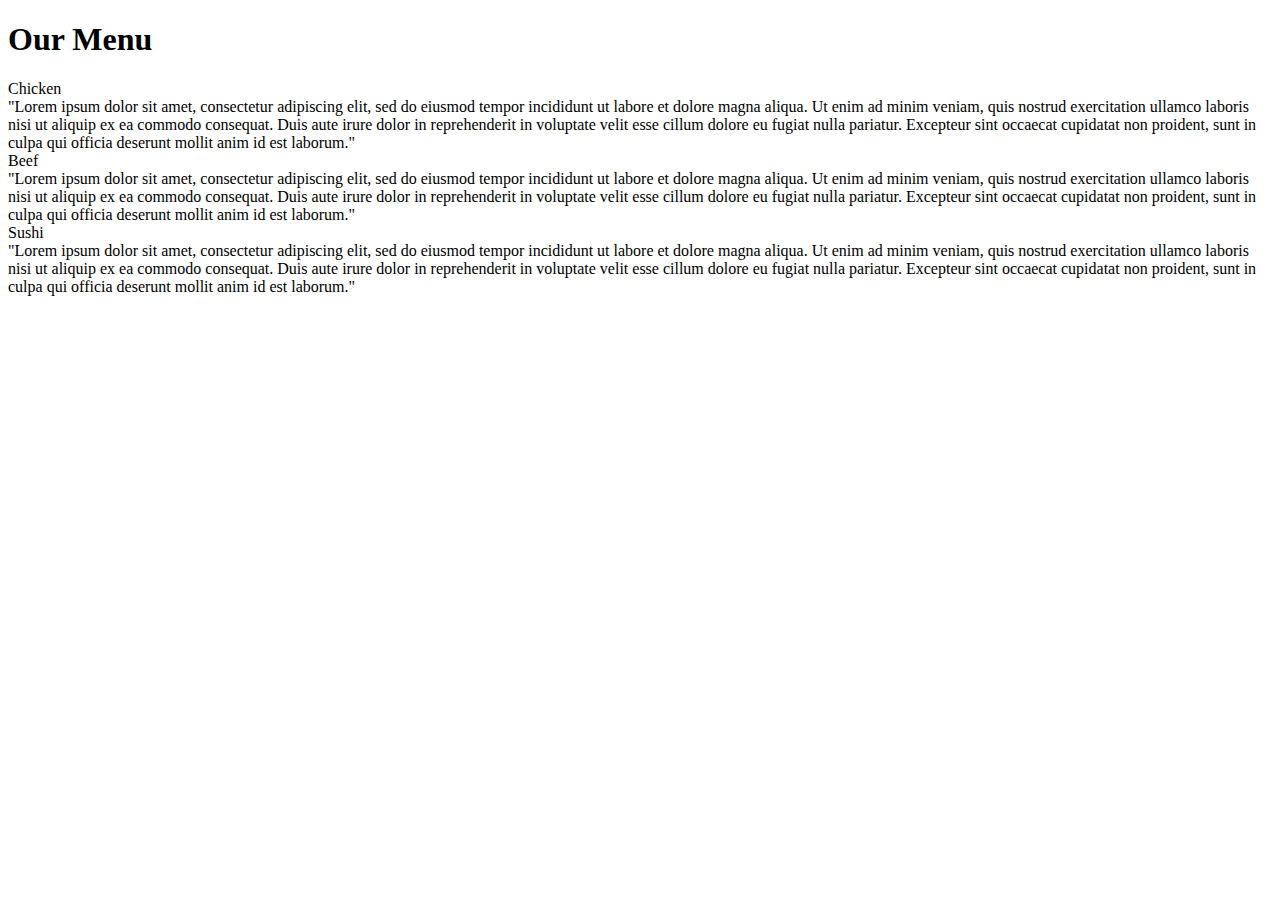
==== index.html @ eadd19dc "Add files via upload" ====
<!DOCTYPE html>
<html>
<head>
<link rel="stylesheet" href="style.css">
<meta charset="utf-8">
<meta name="viewport" content="width=device-width, initial-scale=1">
<title>Responsive Layout</title>
</head>
<body>
<h1>Our Menu</h1>

<div class="row">
  <div id = "box1" class="col-lg-4 col-md-6 col-sg-12">
    <div id = "section1">
    <div id = "Chickenbox">
      Chicken
    </div>
    <div id = "ChickenP" >"Lorem ipsum dolor sit amet, consectetur adipiscing elit, 
    sed do eiusmod tempor incididunt ut labore et dolore magna aliqua. Ut enim ad minim veniam, 
    quis nostrud exercitation ullamco laboris nisi ut aliquip ex ea commodo consequat. 
    Duis aute irure dolor in reprehenderit in voluptate velit esse cillum dolore eu fugiat nulla pariatur. 
    Excepteur sint occaecat cupidatat non proident, sunt in culpa qui officia deserunt mollit anim id est laborum."
    </div>
    </div>
  </div>
  
  <div id = "box2" class="col-lg-4 col-md-6 col-sg-12">
    <div id = "section2">
    <div id = "Beefbox">
      Beef
    </div>
    <div id ="BeefP">
      "Lorem ipsum dolor sit amet, consectetur adipiscing elit, 
    sed do eiusmod tempor incididunt ut labore et dolore magna aliqua. Ut enim ad minim veniam, 
    quis nostrud exercitation ullamco laboris nisi ut aliquip ex ea commodo consequat. 
    Duis aute irure dolor in reprehenderit in voluptate velit esse cillum dolore eu fugiat nulla pariatur. 
    Excepteur sint occaecat cupidatat non proident, sunt in culpa qui officia deserunt mollit anim id est laborum."
    </div>
    </div>
  </div>
  
  <div id = "box3" class="col-lg-4 col-md-12 col-sg-12">
    <div id = "section3">
    <div id = "Sushibox">
      Sushi
    </div>
    <div id = "SushiP">
      "Lorem ipsum dolor sit amet, consectetur adipiscing elit, 
    sed do eiusmod tempor incididunt ut labore et dolore magna aliqua. Ut enim ad minim veniam, 
    quis nostrud exercitation ullamco laboris nisi ut aliquip ex ea commodo consequat. 
    Duis aute irure dolor in reprehenderit in voluptate velit esse cillum dolore eu fugiat nulla pariatur. 
    Excepteur sint occaecat cupidatat non proident, sunt in culpa qui officia deserunt mollit anim id est laborum."
    </div>
    </div>
  </div>
</div>

</body>
</html>
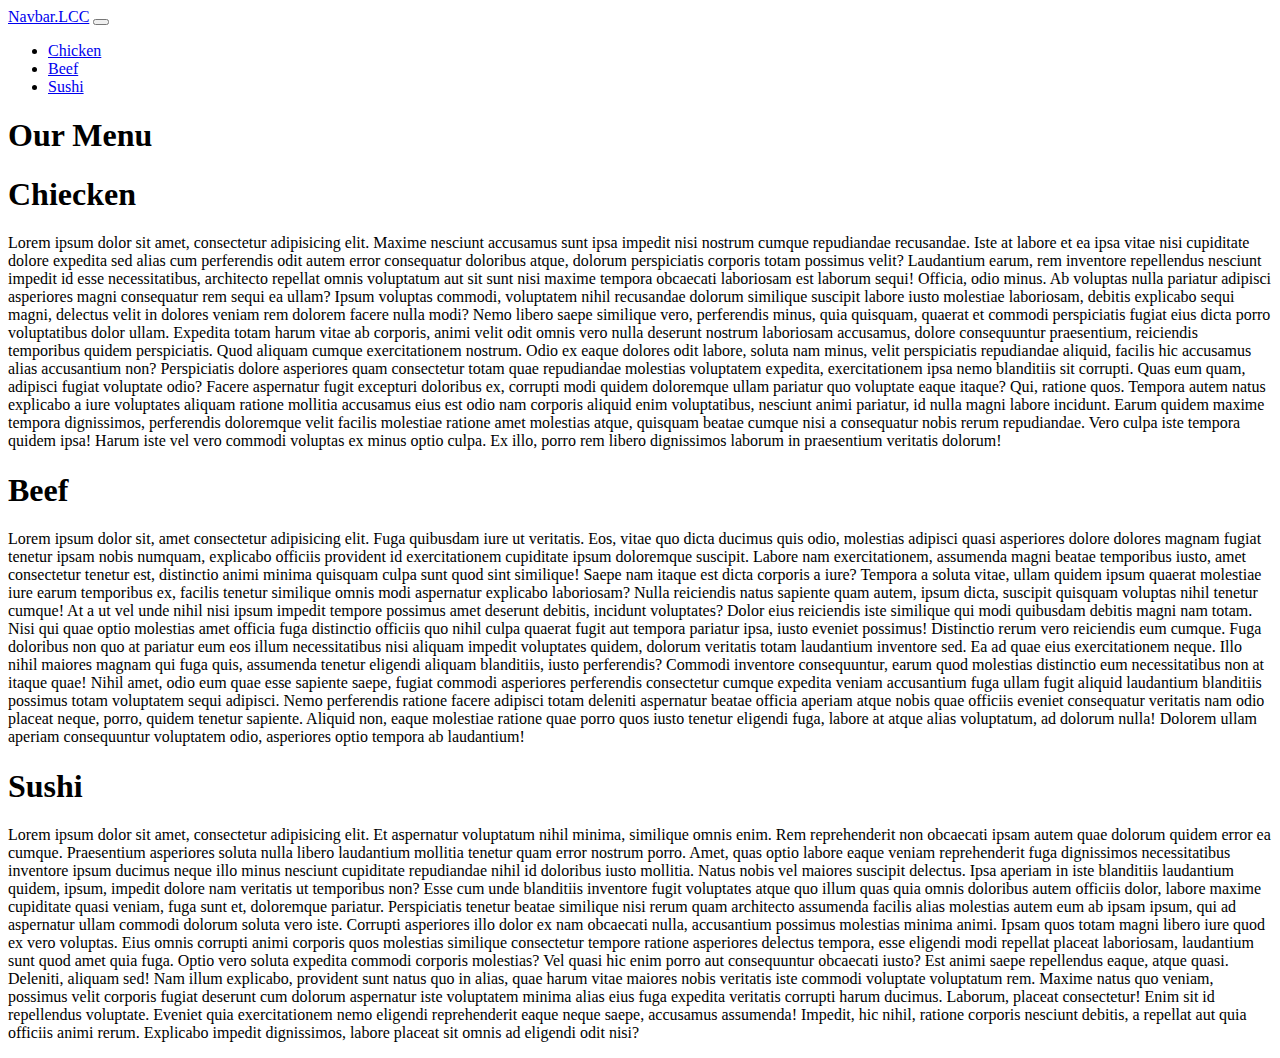
==== commit 42a3f072: "Update index.html" ====
--- a/index.html
+++ b/index.html
@@ -5,55 +5,66 @@
 <meta charset="utf-8">
 <meta name="viewport" content="width=device-width, initial-scale=1">
 <title>Responsive Layout</title>
+<link href="https://cdn.jsdelivr.net/npm/bootstrap@5.2.0-beta1/dist/css/bootstrap.min.css" rel="stylesheet" integrity="sha384-0evHe/X+R7YkIZDRvuzKMRqM+OrBnVFBL6DOitfPri4tjfHxaWutUpFmBp4vmVor" crossorigin="anonymous">
 </head>
 <body>
-<h1>Our Menu</h1>
 
-<div class="row">
-  <div id = "box1" class="col-lg-4 col-md-6 col-sg-12">
-    <div id = "section1">
-    <div id = "Chickenbox">
-      Chicken
+<nav class="navbar navbar-expand-sm bg-light">
+    <div class="container-fluid">
+      <a class="navbar-brand ms-2" href="#">Navbar.LCC</a>
+      <button class="navbar-toggler" type="button" data-bs-toggle="collapse" data-bs-target="#navbarSupportedContent" aria-controls="navbarSupportedContent" aria-expanded="false" aria-label="Toggle navigation">
+        <span class="navbar-toggler-icon"></span>
+        
+      </button>
+      <div class="collapse navbar-collapse align-center" id="navbarSupportedContent">
+        <ul class="navbar-nav me-auto mb-2 mb-lg-0">
+           
+          <li class="nav-item d-sm-none text-center ">
+            <a class="nav-link" href="#box1">Chicken</a>
+          </li>
+         
+          <li class="nav-item d-sm-none text-center">
+            <a class="nav-link" href="#box2">Beef</a>
+          </li>
+         
+          <li class="nav-item d-sm-none text-center">
+            <a class="nav-link" href="#box3">Sushi</a>
+          </li>
+
+        </ul>  
+      </div>
     </div>
-    <div id = "ChickenP" >"Lorem ipsum dolor sit amet, consectetur adipiscing elit, 
-    sed do eiusmod tempor incididunt ut labore et dolore magna aliqua. Ut enim ad minim veniam, 
-    quis nostrud exercitation ullamco laboris nisi ut aliquip ex ea commodo consequat. 
-    Duis aute irure dolor in reprehenderit in voluptate velit esse cillum dolore eu fugiat nulla pariatur. 
-    Excepteur sint occaecat cupidatat non proident, sunt in culpa qui officia deserunt mollit anim id est laborum."
-    </div>
+</nav>   
+
+<h1 class = "text-center my-3">Our Menu</h1>
+
+<div class="row my-5">
+  <div id = "box1" class="col-lg-12 col-md-12 col-sg-12">
+    <div class = "content-center bg-secondary ms-5 me-5" id = "Chicken">
+        <h1 class = "text-center">
+            Chiecken
+        </h1>
+        <p class = "p-2">Lorem ipsum dolor sit amet, consectetur adipisicing elit. Maxime nesciunt accusamus sunt ipsa impedit nisi nostrum cumque repudiandae recusandae. Iste at labore et ea ipsa vitae nisi cupiditate dolore expedita sed alias cum perferendis odit autem error consequatur doloribus atque, dolorum perspiciatis corporis totam possimus velit? Laudantium earum, rem inventore repellendus nesciunt impedit id esse necessitatibus, architecto repellat omnis voluptatum aut sit sunt nisi maxime tempora obcaecati laboriosam est laborum sequi! Officia, odio minus. Ab voluptas nulla pariatur adipisci asperiores magni consequatur rem sequi ea ullam? Ipsum voluptas commodi, voluptatem nihil recusandae dolorum similique suscipit labore iusto molestiae laboriosam, debitis explicabo sequi magni, delectus velit in dolores veniam rem dolorem facere nulla modi? Nemo libero saepe similique vero, perferendis minus, quia quisquam, quaerat et commodi perspiciatis fugiat eius dicta porro voluptatibus dolor ullam. Expedita totam harum vitae ab corporis, animi velit odit omnis vero nulla deserunt nostrum laboriosam accusamus, dolore consequuntur praesentium, reiciendis temporibus quidem perspiciatis. Quod aliquam cumque exercitationem nostrum. Odio ex eaque dolores odit labore, soluta nam minus, velit perspiciatis repudiandae aliquid, facilis hic accusamus alias accusantium non? Perspiciatis dolore asperiores quam consectetur totam quae repudiandae molestias voluptatem expedita, exercitationem ipsa nemo blanditiis sit corrupti. Quas eum quam, adipisci fugiat voluptate odio? Facere aspernatur fugit excepturi doloribus ex, corrupti modi quidem doloremque ullam pariatur quo voluptate eaque itaque? Qui, ratione quos. Tempora autem natus explicabo a iure voluptates aliquam ratione mollitia accusamus eius est odio nam corporis aliquid enim voluptatibus, nesciunt animi pariatur, id nulla magni labore incidunt. Earum quidem maxime tempora dignissimos, perferendis doloremque velit facilis molestiae ratione amet molestias atque, quisquam beatae cumque nisi a consequatur nobis rerum repudiandae. Vero culpa iste tempora quidem ipsa! Harum iste vel vero commodi voluptas ex minus optio culpa. Ex illo, porro rem libero dignissimos laborum in praesentium veritatis dolorum!</div>
+  </div>
+  
+  <div id = "box2" class="col-lg-12 col-md-12 col-sg-12">
+    <div class = "content-center bg-secondary ms-5 me-5" id = "Beef">
+        <h1 class = "text-center">
+            Beef
+        </h1>
+        <p class = "p-2">Lorem ipsum dolor sit, amet consectetur adipisicing elit. Fuga quibusdam iure ut veritatis. Eos, vitae quo dicta ducimus quis odio, molestias adipisci quasi asperiores dolore dolores magnam fugiat tenetur ipsam nobis numquam, explicabo officiis provident id exercitationem cupiditate ipsum doloremque suscipit. Labore nam exercitationem, assumenda magni beatae temporibus iusto, amet consectetur tenetur est, distinctio animi minima quisquam culpa sunt quod sint similique! Saepe nam itaque est dicta corporis a iure? Tempora a soluta vitae, ullam quidem ipsum quaerat molestiae iure earum temporibus ex, facilis tenetur similique omnis modi aspernatur explicabo laboriosam? Nulla reiciendis natus sapiente quam autem, ipsum dicta, suscipit quisquam voluptas nihil tenetur cumque! At a ut vel unde nihil nisi ipsum impedit tempore possimus amet deserunt debitis, incidunt voluptates? Dolor eius reiciendis iste similique qui modi quibusdam debitis magni nam totam. Nisi qui quae optio molestias amet officia fuga distinctio officiis quo nihil culpa quaerat fugit aut tempora pariatur ipsa, iusto eveniet possimus! Distinctio rerum vero reiciendis eum cumque. Fuga doloribus non quo at pariatur eum eos illum necessitatibus nisi aliquam impedit voluptates quidem, dolorum veritatis totam laudantium inventore sed. Ea ad quae eius exercitationem neque. Illo nihil maiores magnam qui fuga quis, assumenda tenetur eligendi aliquam blanditiis, iusto perferendis? Commodi inventore consequuntur, earum quod molestias distinctio eum necessitatibus non at itaque quae! Nihil amet, odio eum quae esse sapiente saepe, fugiat commodi asperiores perferendis consectetur cumque expedita veniam accusantium fuga ullam fugit aliquid laudantium blanditiis possimus totam voluptatem sequi adipisci. Nemo perferendis ratione facere adipisci totam deleniti aspernatur beatae officia aperiam atque nobis quae officiis eveniet consequatur veritatis nam odio placeat neque, porro, quidem tenetur sapiente. Aliquid non, eaque molestiae ratione quae porro quos iusto tenetur eligendi fuga, labore at atque alias voluptatum, ad dolorum nulla! Dolorem ullam aperiam consequuntur voluptatem odio, asperiores optio tempora ab laudantium!</p>    
     </div>
   </div>
   
-  <div id = "box2" class="col-lg-4 col-md-6 col-sg-12">
-    <div id = "section2">
-    <div id = "Beefbox">
-      Beef
-    </div>
-    <div id ="BeefP">
-      "Lorem ipsum dolor sit amet, consectetur adipiscing elit, 
-    sed do eiusmod tempor incididunt ut labore et dolore magna aliqua. Ut enim ad minim veniam, 
-    quis nostrud exercitation ullamco laboris nisi ut aliquip ex ea commodo consequat. 
-    Duis aute irure dolor in reprehenderit in voluptate velit esse cillum dolore eu fugiat nulla pariatur. 
-    Excepteur sint occaecat cupidatat non proident, sunt in culpa qui officia deserunt mollit anim id est laborum."
-    </div>
-    </div>
-  </div>
-  
-  <div id = "box3" class="col-lg-4 col-md-12 col-sg-12">
-    <div id = "section3">
-    <div id = "Sushibox">
-      Sushi
-    </div>
-    <div id = "SushiP">
-      "Lorem ipsum dolor sit amet, consectetur adipiscing elit, 
-    sed do eiusmod tempor incididunt ut labore et dolore magna aliqua. Ut enim ad minim veniam, 
-    quis nostrud exercitation ullamco laboris nisi ut aliquip ex ea commodo consequat. 
-    Duis aute irure dolor in reprehenderit in voluptate velit esse cillum dolore eu fugiat nulla pariatur. 
-    Excepteur sint occaecat cupidatat non proident, sunt in culpa qui officia deserunt mollit anim id est laborum."
-    </div>
+  <div id = "box3" class="col-lg-12 col-md-12 col-sg-12">
+    <div class = "content-center bg-secondary ms-5 me-5" id = "Sushi" >
+        <h1 class = "text-center">
+            Sushi
+        </h1>
+        <p class = "p-2">Lorem ipsum dolor sit amet, consectetur adipisicing elit. Et aspernatur voluptatum nihil minima, similique omnis enim. Rem reprehenderit non obcaecati ipsam autem quae dolorum quidem error ea cumque. Praesentium asperiores soluta nulla libero laudantium mollitia tenetur quam error nostrum porro. Amet, quas optio labore eaque veniam reprehenderit fuga dignissimos necessitatibus inventore ipsum ducimus neque illo minus nesciunt cupiditate repudiandae nihil id doloribus iusto mollitia. Natus nobis vel maiores suscipit delectus. Ipsa aperiam in iste blanditiis laudantium quidem, ipsum, impedit dolore nam veritatis ut temporibus non? Esse cum unde blanditiis inventore fugit voluptates atque quo illum quas quia omnis doloribus autem officiis dolor, labore maxime cupiditate quasi veniam, fuga sunt et, doloremque pariatur. Perspiciatis tenetur beatae similique nisi rerum quam architecto assumenda facilis alias molestias autem eum ab ipsam ipsum, qui ad aspernatur ullam commodi dolorum soluta vero iste. Corrupti asperiores illo dolor ex nam obcaecati nulla, accusantium possimus molestias minima animi. Ipsam quos totam magni libero iure quod ex vero voluptas. Eius omnis corrupti animi corporis quos molestias similique consectetur tempore ratione asperiores delectus tempora, esse eligendi modi repellat placeat laboriosam, laudantium sunt quod amet quia fuga. Optio vero soluta expedita commodi corporis molestias? Vel quasi hic enim porro aut consequuntur obcaecati iusto? Est animi saepe repellendus eaque, atque quasi. Deleniti, aliquam sed! Nam illum explicabo, provident sunt natus quo in alias, quae harum vitae maiores nobis veritatis iste commodi voluptate voluptatum rem. Maxime natus quo veniam, possimus velit corporis fugiat deserunt cum dolorum aspernatur iste voluptatem minima alias eius fuga expedita veritatis corrupti harum ducimus. Laborum, placeat consectetur! Enim sit id repellendus voluptate. Eveniet quia exercitationem nemo eligendi reprehenderit eaque neque saepe, accusamus assumenda! Impedit, hic nihil, ratione corporis nesciunt debitis, a repellat aut quia officiis animi rerum. Explicabo impedit dignissimos, labore placeat sit omnis ad eligendi odit nisi? </p>    
     </div>
   </div>
 </div>
-
+<script src="https://cdn.jsdelivr.net/npm/bootstrap@5.2.0-beta1/dist/js/bootstrap.bundle.min.js" integrity="sha384-pprn3073KE6tl6bjs2QrFaJGz5/SUsLqktiwsUTF55Jfv3qYSDhgCecCxMW52nD2" crossorigin="anonymous"></script>
 </body>
 </html>
--- a/style.css
+++ b/style.css
@@ -0,0 +1 @@
+
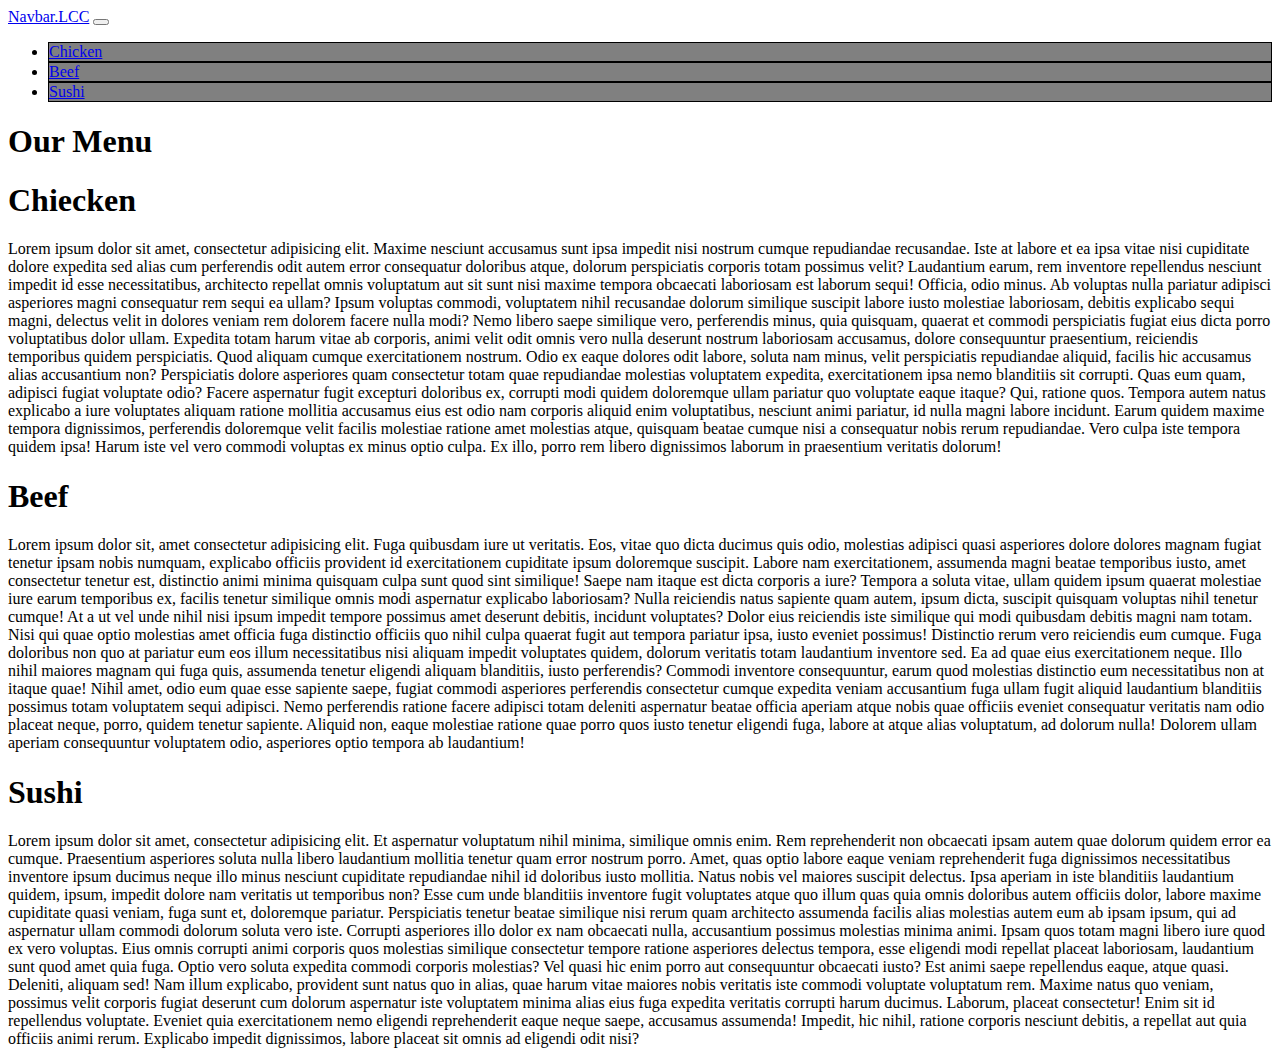
==== commit 496e259c: "Update index.html" ====
--- a/index.html
+++ b/index.html
@@ -6,11 +6,20 @@
 <meta name="viewport" content="width=device-width, initial-scale=1">
 <title>Responsive Layout</title>
 <link href="https://cdn.jsdelivr.net/npm/bootstrap@5.2.0-beta1/dist/css/bootstrap.min.css" rel="stylesheet" integrity="sha384-0evHe/X+R7YkIZDRvuzKMRqM+OrBnVFBL6DOitfPri4tjfHxaWutUpFmBp4vmVor" crossorigin="anonymous">
+
+<style>
+    li {
+    
+       border: 1px solid black;
+       background-color: grey
+    };
+</style>
+
 </head>
 <body>
 
 <nav class="navbar navbar-expand-sm bg-light">
-    <div class="container-fluid">
+    <div class="container">
       <a class="navbar-brand ms-2" href="#">Navbar.LCC</a>
       <button class="navbar-toggler" type="button" data-bs-toggle="collapse" data-bs-target="#navbarSupportedContent" aria-controls="navbarSupportedContent" aria-expanded="false" aria-label="Toggle navigation">
         <span class="navbar-toggler-icon"></span>
@@ -19,7 +28,7 @@
       <div class="collapse navbar-collapse align-center" id="navbarSupportedContent">
         <ul class="navbar-nav me-auto mb-2 mb-lg-0">
            
-          <li class="nav-item d-sm-none text-center ">
+          <li class="nav-item d-sm-none text-center">
             <a class="nav-link" href="#box1">Chicken</a>
           </li>
          
@@ -68,3 +77,4 @@
 <script src="https://cdn.jsdelivr.net/npm/bootstrap@5.2.0-beta1/dist/js/bootstrap.bundle.min.js" integrity="sha384-pprn3073KE6tl6bjs2QrFaJGz5/SUsLqktiwsUTF55Jfv3qYSDhgCecCxMW52nD2" crossorigin="anonymous"></script>
 </body>
 </html>
+
